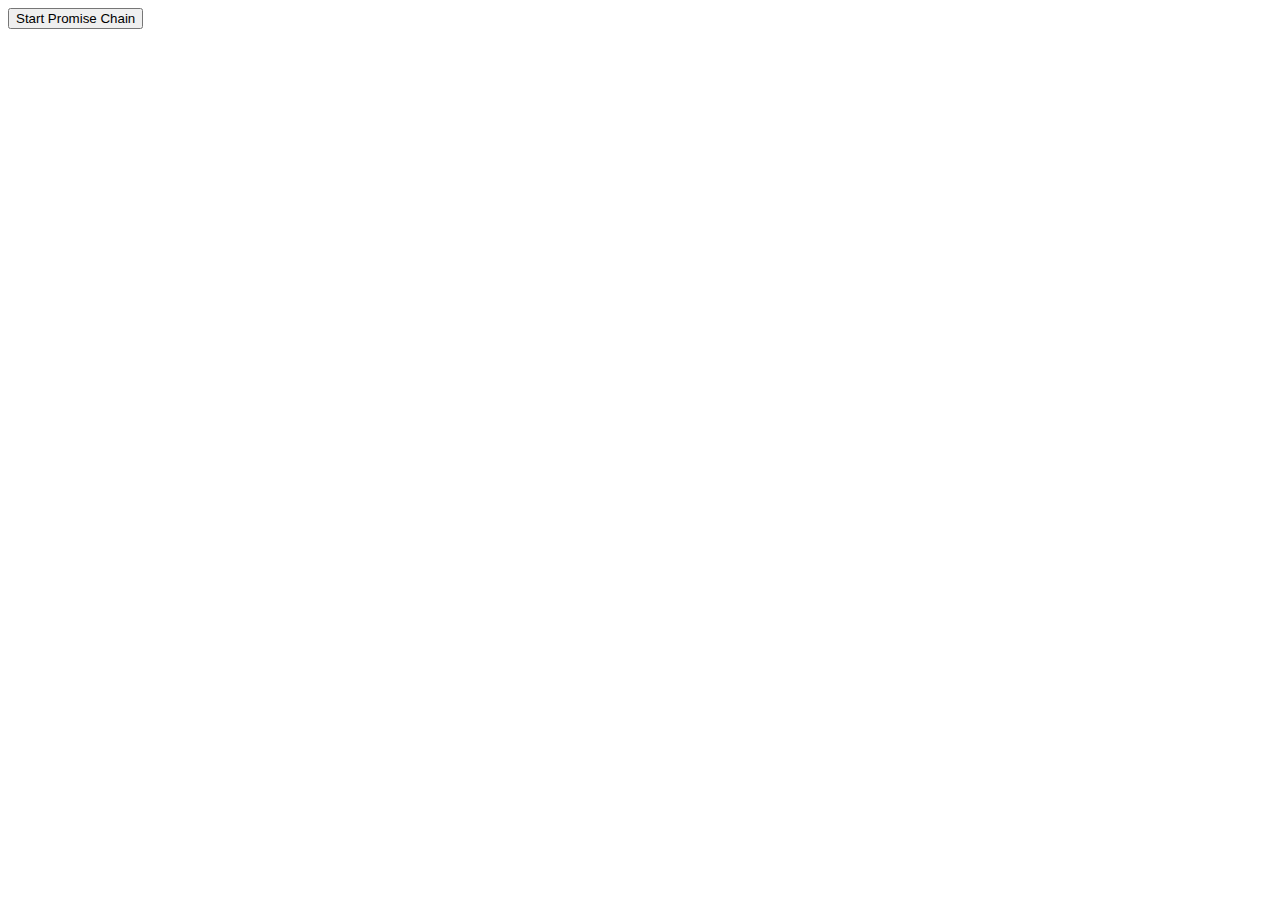
==== F3-Contest-2/index.html @ 6d4d9f48 "Initialise F3 contest 2" ====
<!DOCTYPE html>
<html lang="en">
<head>
    <meta charset="UTF-8">
    <meta http-equiv="X-UA-Compatible" content="IE=edge">
    <meta name="viewport" content="width=device-width, initial-scale=1.0">
    <title>F3-Contest-3</title>
    <link rel="stylesheet" href="./style.css">
</head>
<body>
    <button id="btn">Start Promise Chain</button>
    <script src="./app.js"></script>
</body>
</html>
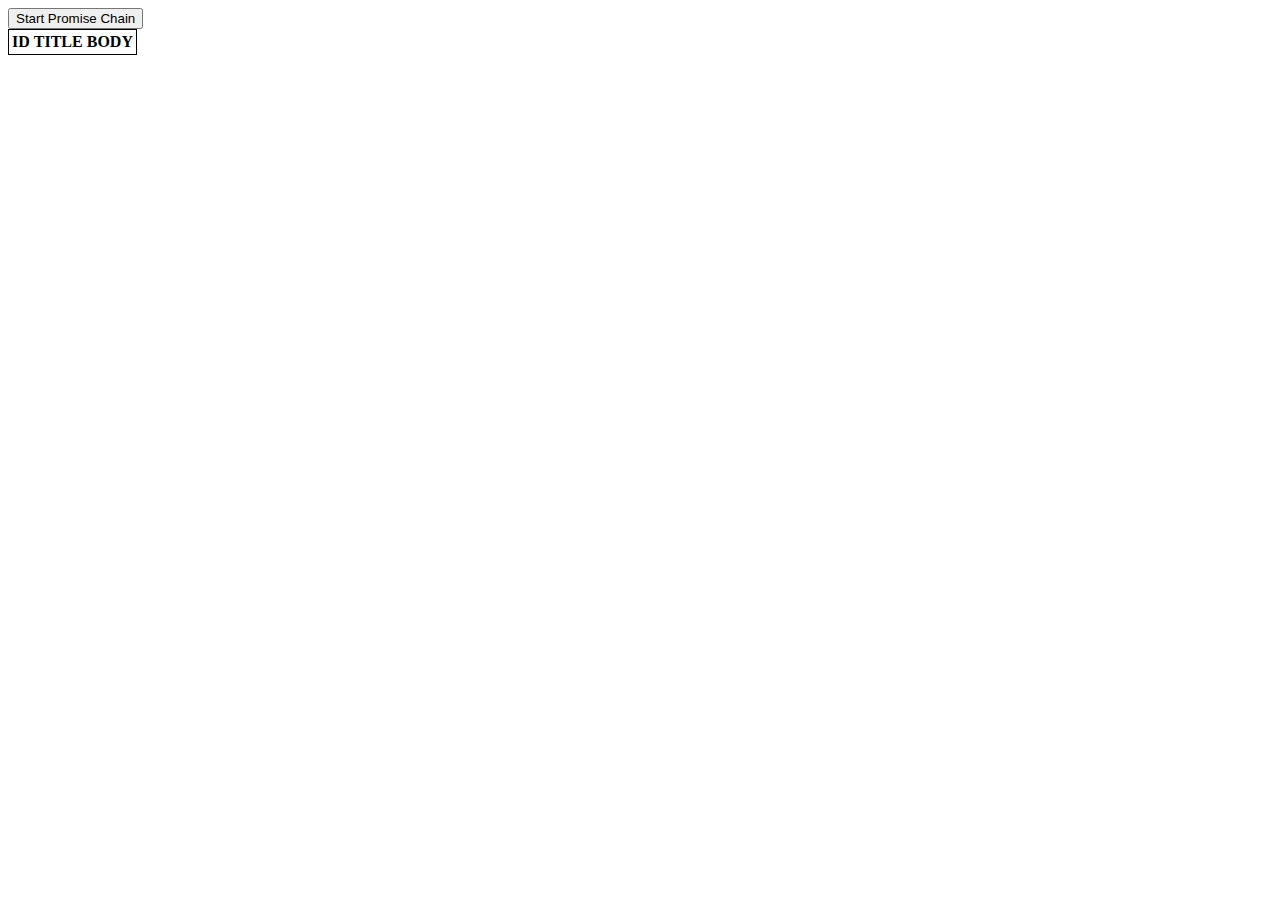
==== commit 5ad081f4: "Hallelujah, i got the data to show on UI" ====
--- a/F3-Contest-2/index.html
+++ b/F3-Contest-2/index.html
@@ -9,6 +9,17 @@
 </head>
 <body>
     <button id="btn">Start Promise Chain</button>
+    <table id="posts">
+        <tr>
+            <th>ID</th>
+            <th>TITLE</th>
+            <th>BODY</th>
+        </tr>
+
+    </table>
+
+
+
     <script src="./app.js"></script>
 </body>
 </html>--- a/F3-Contest-2/style.css
+++ b/F3-Contest-2/style.css
@@ -0,0 +1,3 @@
+table{
+    border: 1px solid black;
+}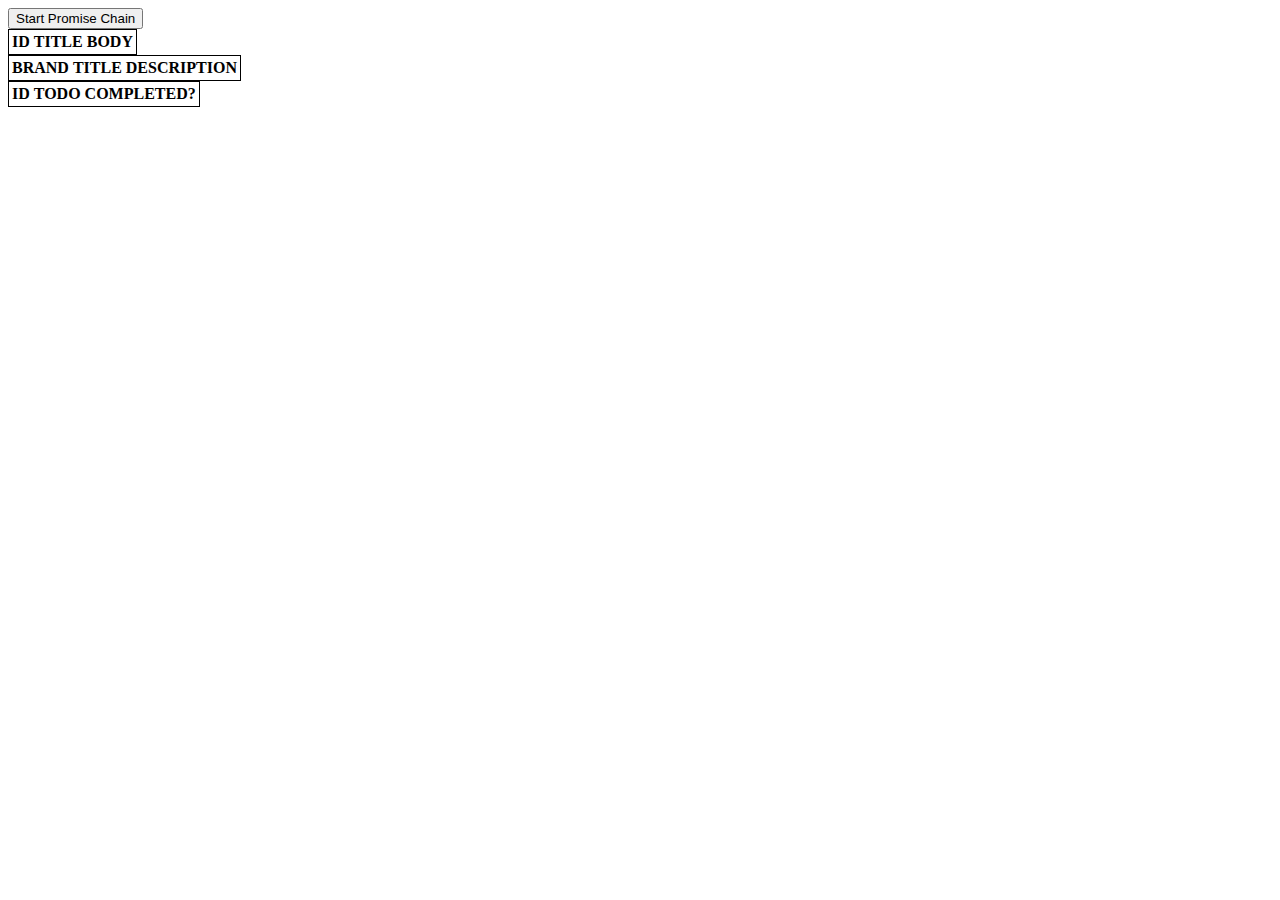
==== commit 08bdc6b0: "Finish the Promise API functions" ====
--- a/F3-Contest-2/index.html
+++ b/F3-Contest-2/index.html
@@ -17,6 +17,20 @@
         </tr>
 
     </table>
+    <table id="products">
+        <tr>
+            <th>BRAND</th>
+            <th>TITLE</th>
+            <th>DESCRIPTION</th>
+        </tr>
+    </table>
+    <table id="todos">
+        <tr>
+            <th>ID</th>
+            <th>TODO</th>
+            <th>COMPLETED?</th>
+        </tr>
+    </table>
 
 
 
--- a/F3-Contest-2/style.css
+++ b/F3-Contest-2/style.css
@@ -1,3 +1,4 @@
-table{
+table {
     border: 1px solid black;
-}+}
+
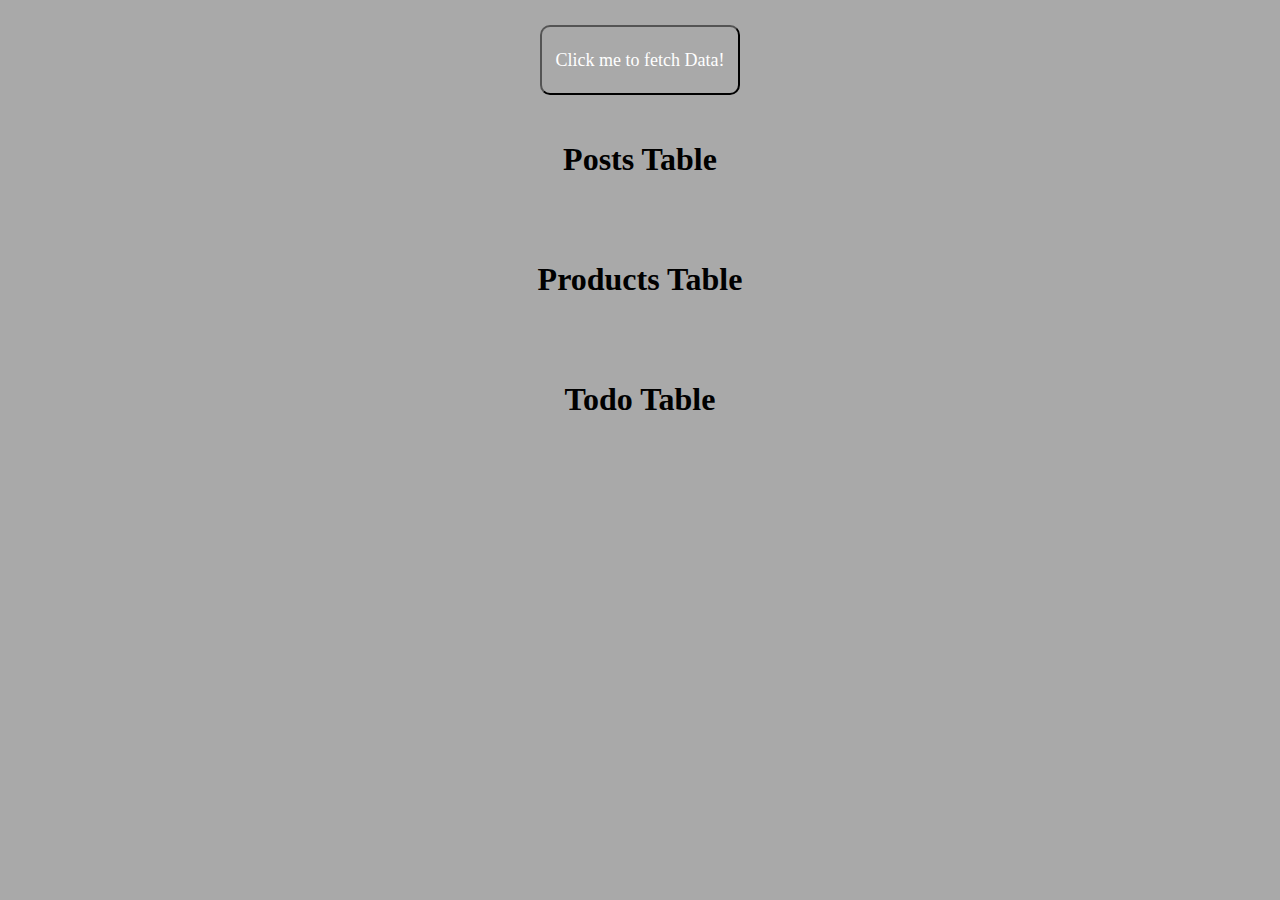
==== commit 228b342a: "Finish CSS part 1" ====
--- a/F3-Contest-2/index.html
+++ b/F3-Contest-2/index.html
@@ -8,29 +8,42 @@
     <link rel="stylesheet" href="./style.css">
 </head>
 <body>
-    <button id="btn">Start Promise Chain</button>
-    <table id="posts">
-        <tr>
-            <th>ID</th>
-            <th>TITLE</th>
-            <th>BODY</th>
-        </tr>
-
-    </table>
-    <table id="products">
-        <tr>
-            <th>BRAND</th>
-            <th>TITLE</th>
-            <th>DESCRIPTION</th>
-        </tr>
-    </table>
-    <table id="todos">
-        <tr>
-            <th>ID</th>
-            <th>TODO</th>
-            <th>COMPLETED?</th>
-        </tr>
-    </table>
+    <div id="btn-container">
+        <button id="btn">Click me to fetch Data!</button>
+    </div>
+    <div class="main-container">
+        <div class="post-container">
+            <h1>Posts Table</h1>
+            <table id="posts">
+                <tr>
+                    <th>ID</th>
+                    <th>TITLE</th>
+                    <th>BODY</th>
+                </tr>
+        
+            </table>
+        </div>
+        <div class="products-container">
+            <h1>Products Table</h1>
+            <table id="products">
+                <tr>
+                    <th>BRAND</th>
+                    <th>TITLE</th>
+                    <th>DESCRIPTION</th>
+                </tr>
+            </table>
+        </div>
+        <div class="todo-container">
+            <h1>Todo Table</h1>
+            <table id="todos">
+                <tr>
+                    <th>ID</th>
+                    <th>TODO</th>
+                    <th>COMPLETED?</th>
+                </tr>
+            </table>
+        </div>
+    </div>
 
 
 
--- a/F3-Contest-2/style.css
+++ b/F3-Contest-2/style.css
@@ -1,4 +1,37 @@
+*{
+    background-color: darkgrey;
+    color: white;
+    font-family: 'inter';
+}
 table {
     border: 1px solid black;
+    display: none;
 }
 
+#btn-container{
+    display: flex;
+    justify-content: center;
+    align-items: center;
+    margin: 25px;
+}
+#btn{
+    border-radius: 10px;
+    height: 70px;
+    width: 200px;
+    font-size: large;
+}
+.main-container{
+    text-align: center;
+    margin: 0 auto;
+    display: flex;
+    flex-direction: column;
+    gap: 40px;
+    justify-content: center;
+    align-items: center;
+    width: 100%;
+}
+h1{
+    color: black;
+}
+
+
